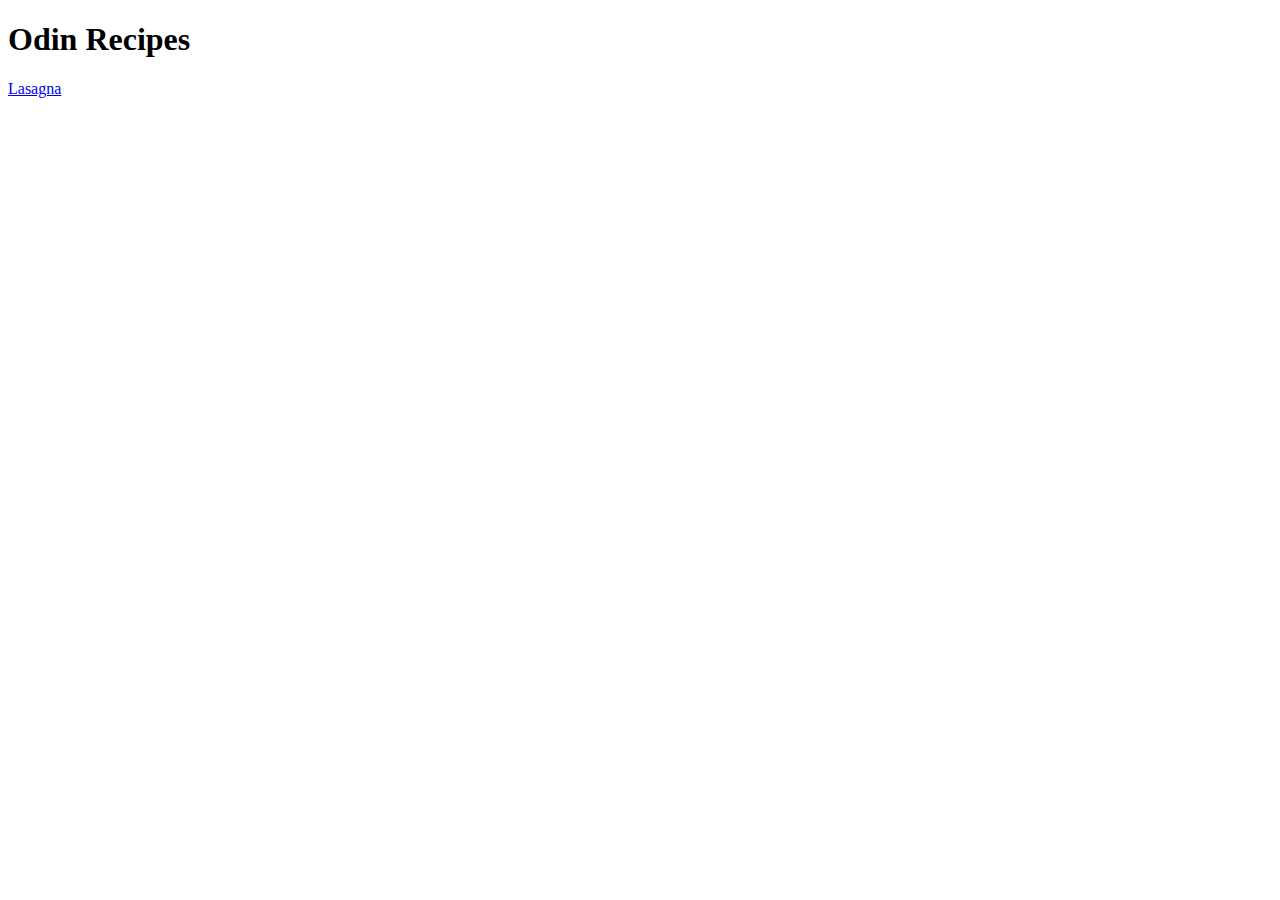
==== index.html @ 1bde2d4d "Set up template and directory" ====
<!DOCTYPE html>
<html lang="en">
<head>
    <meta charset="UTF-8">
    <title>Odin Recipes</title>
</head>
<body>
    <h1>Odin Recipes</h1>
    <a href="recipes/lasagna.html">Lasagna</a>
</body>
</html>
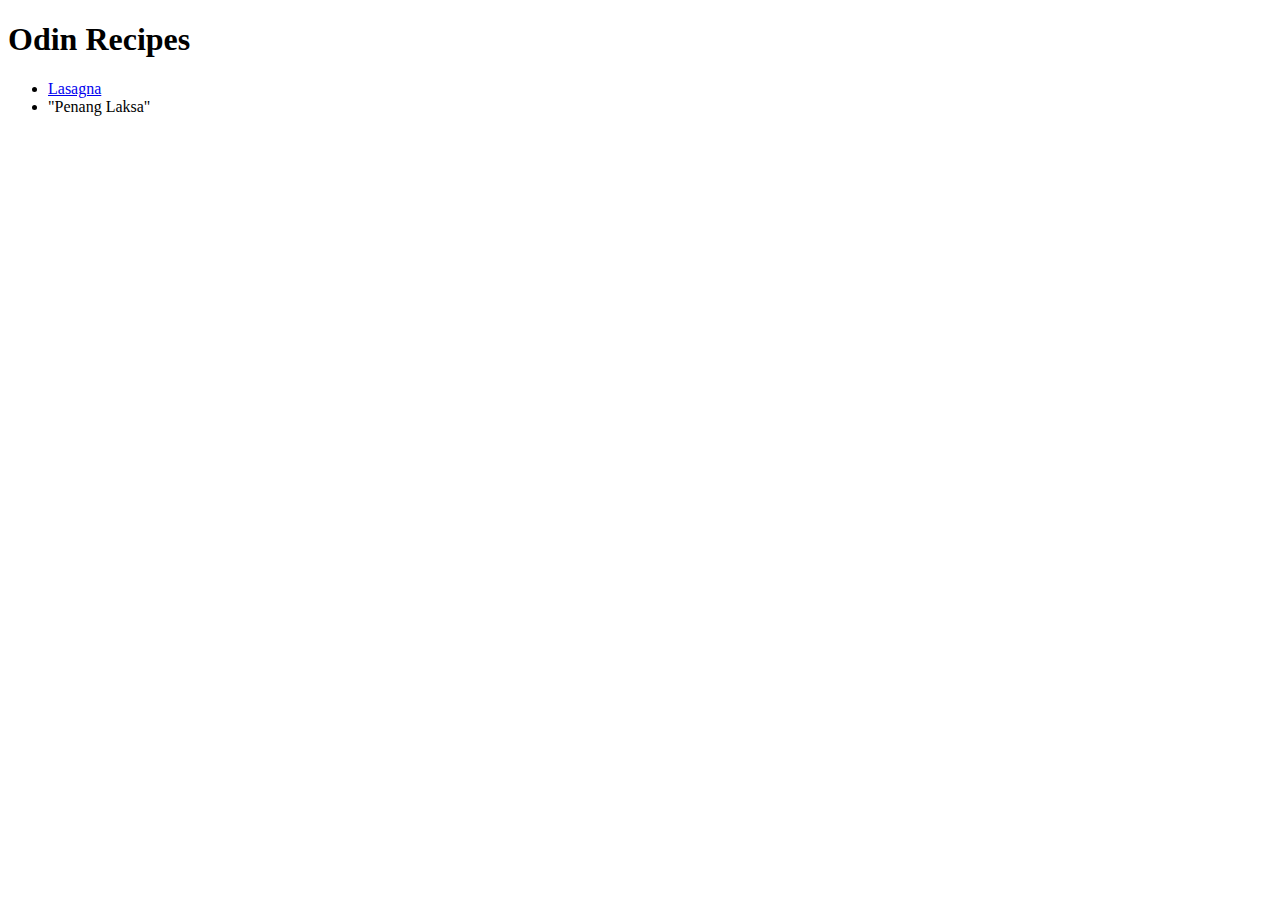
==== commit 24729fab: "add laksa template" ====
--- a/index.html
+++ b/index.html
@@ -6,6 +6,10 @@
 </head>
 <body>
     <h1>Odin Recipes</h1>
-    <a href="recipes/lasagna.html">Lasagna</a>
+    <ul>
+        <li> <a href="recipes/lasagna.html">Lasagna</a> </li>
+        <li>"Penang Laksa"</li>
+    </ul>
+    
 </body>
 </html>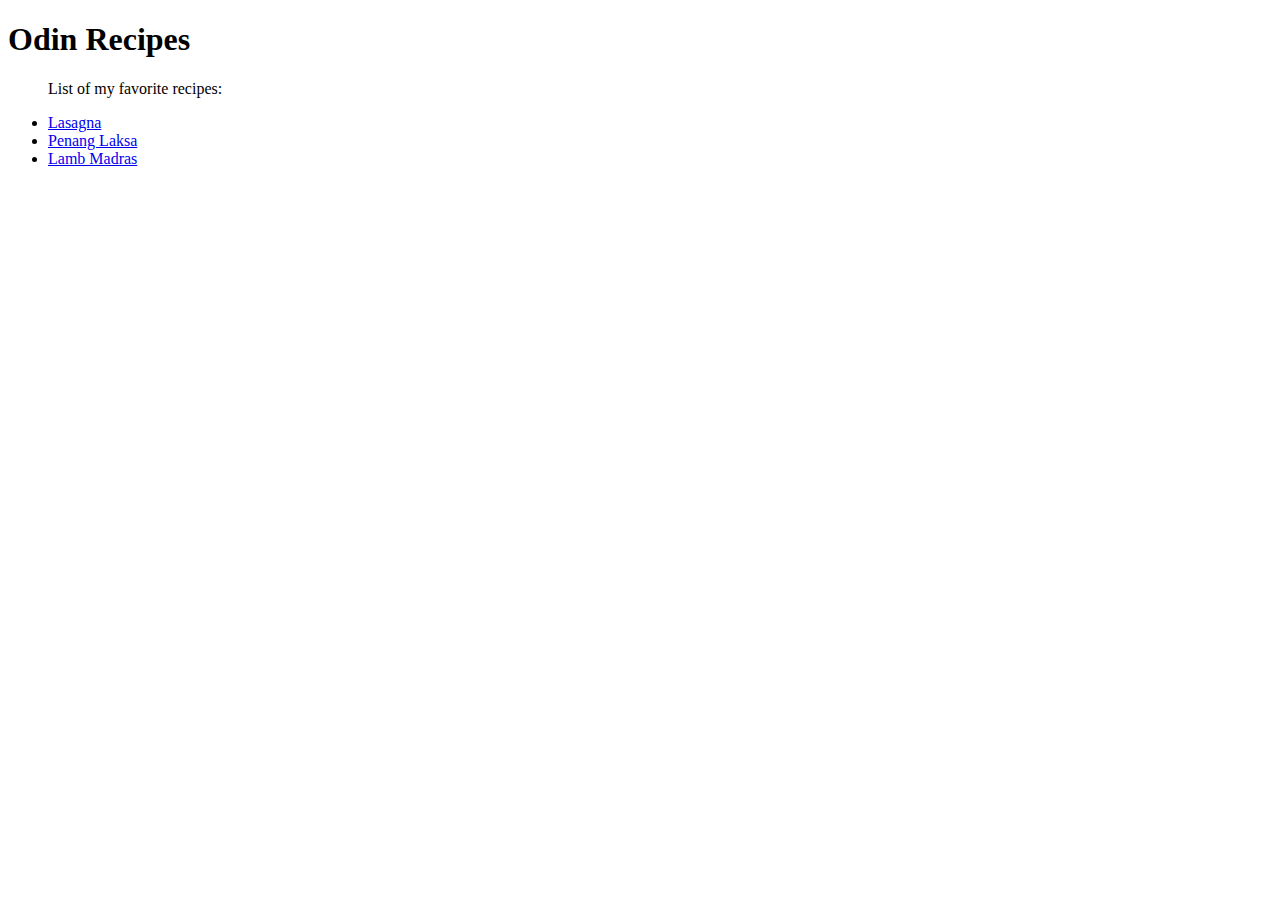
==== commit d88b5b83: "completed laksa recipe" ====
--- a/index.html
+++ b/index.html
@@ -7,8 +7,10 @@
 <body>
     <h1>Odin Recipes</h1>
     <ul>
+        <p>List of my favorite recipes:</p>
         <li> <a href="recipes/lasagna.html">Lasagna</a> </li>
-        <li>"Penang Laksa"</li>
+        <li> <a href="recipes/laksa.html">Penang Laksa</a></li>
+        <li> <a href="recipes/madras.html">Lamb Madras</a></li>
     </ul>
     
 </body>
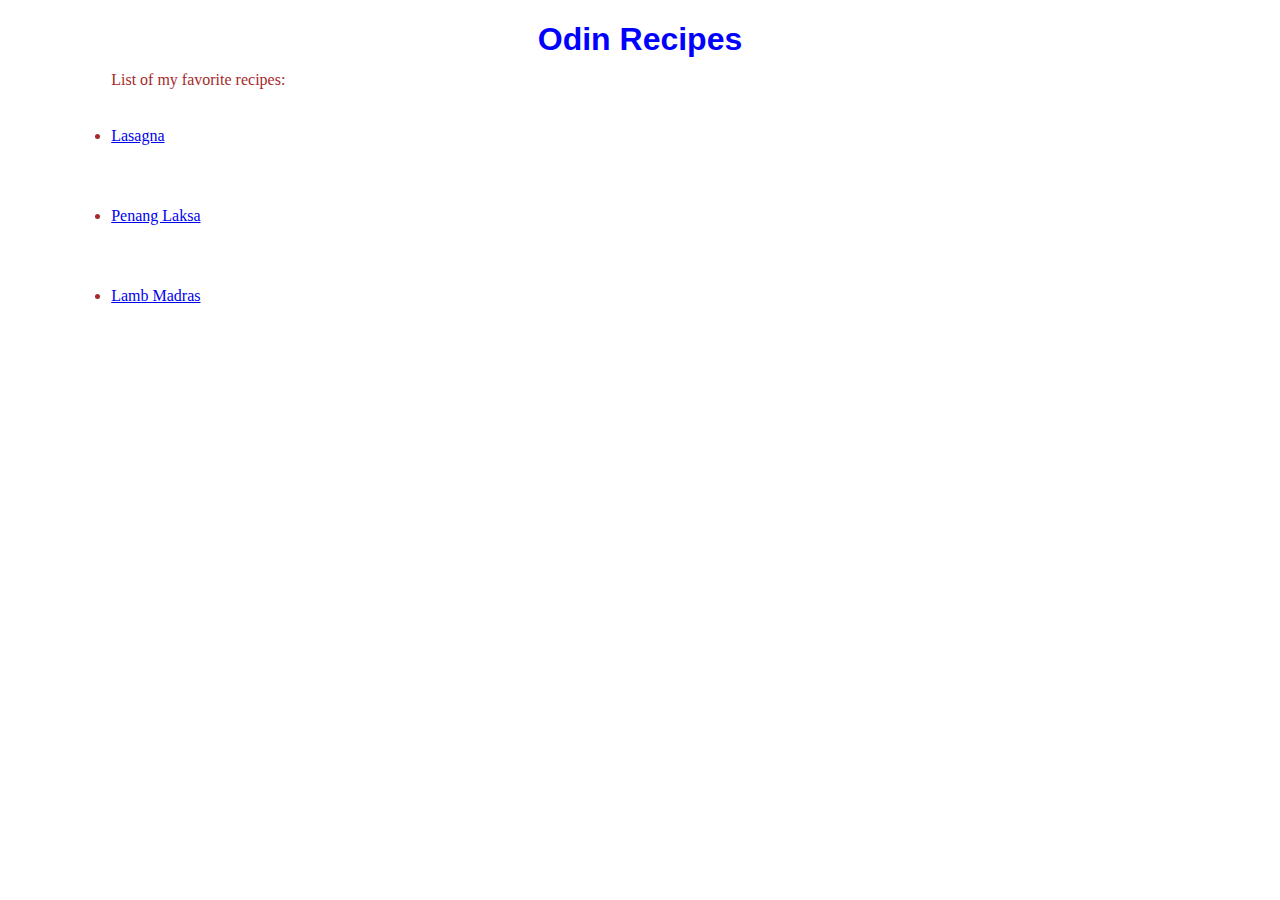
==== commit 5522fe1e: "added external css" ====
--- a/index.html
+++ b/index.html
@@ -3,15 +3,18 @@
 <head>
     <meta charset="UTF-8">
     <title>Odin Recipes</title>
+    <link rel="stylesheet" href="style.css">
+
 </head>
 <body>
     <h1>Odin Recipes</h1>
-    <ul>
-        <p>List of my favorite recipes:</p>
-        <li> <a href="recipes/lasagna.html">Lasagna</a> </li>
-        <li> <a href="recipes/laksa.html">Penang Laksa</a></li>
-        <li> <a href="recipes/madras.html">Lamb Madras</a></li>
-    </ul>
-    
+    <div>
+        <ul class="list-recipe">
+            <p class="list">List of my favorite recipes:</p>
+            <li> <a href="recipes/lasagna.html">Lasagna</a> </li>
+            <li> <a href="recipes/laksa.html">Penang Laksa</a></li>
+            <li> <a href="recipes/madras.html">Lamb Madras</a></li>
+        </ul>
+    </div>
 </body>
 </html>--- a/style.css
+++ b/style.css
@@ -0,0 +1,51 @@
+h1{
+    font-family: Verdana, Arial;
+    text-align: center;
+    color: blue;
+}
+h2{
+    font-size: 20px;
+}
+.sub-heading{
+    font-size: 25px;
+    font-weight: 1000;
+}
+
+.laksa{
+    color: rgb(255, 106, 0);
+    font-family: 'Times New Roman', Times, serif;
+}
+
+.lasagna {
+    color: green;
+    font-family:  "Bradley Hand", monospace;
+}
+
+.curry{
+    color:brown;
+    font-family:'Lucida Sans', 'Lucida Sans Regular', 'Lucida Grande', 'Lucida Sans Unicode', Geneva, Verdana, sans-serif
+}
+
+div {
+    margin-left: 5%; 
+}
+.list-recipe{
+    color: brown;
+    line-height: 500%
+}
+
+.list-recipe .list{
+    line-height: 0%
+}
+.centre{
+    display: block;
+    margin-left: auto;
+    margin-right: auto;
+}
+
+.ingredients{
+    font-family:  "Bradley Hand", monospace;
+    font-weight: 1000;
+    font-size: 14px;
+
+}